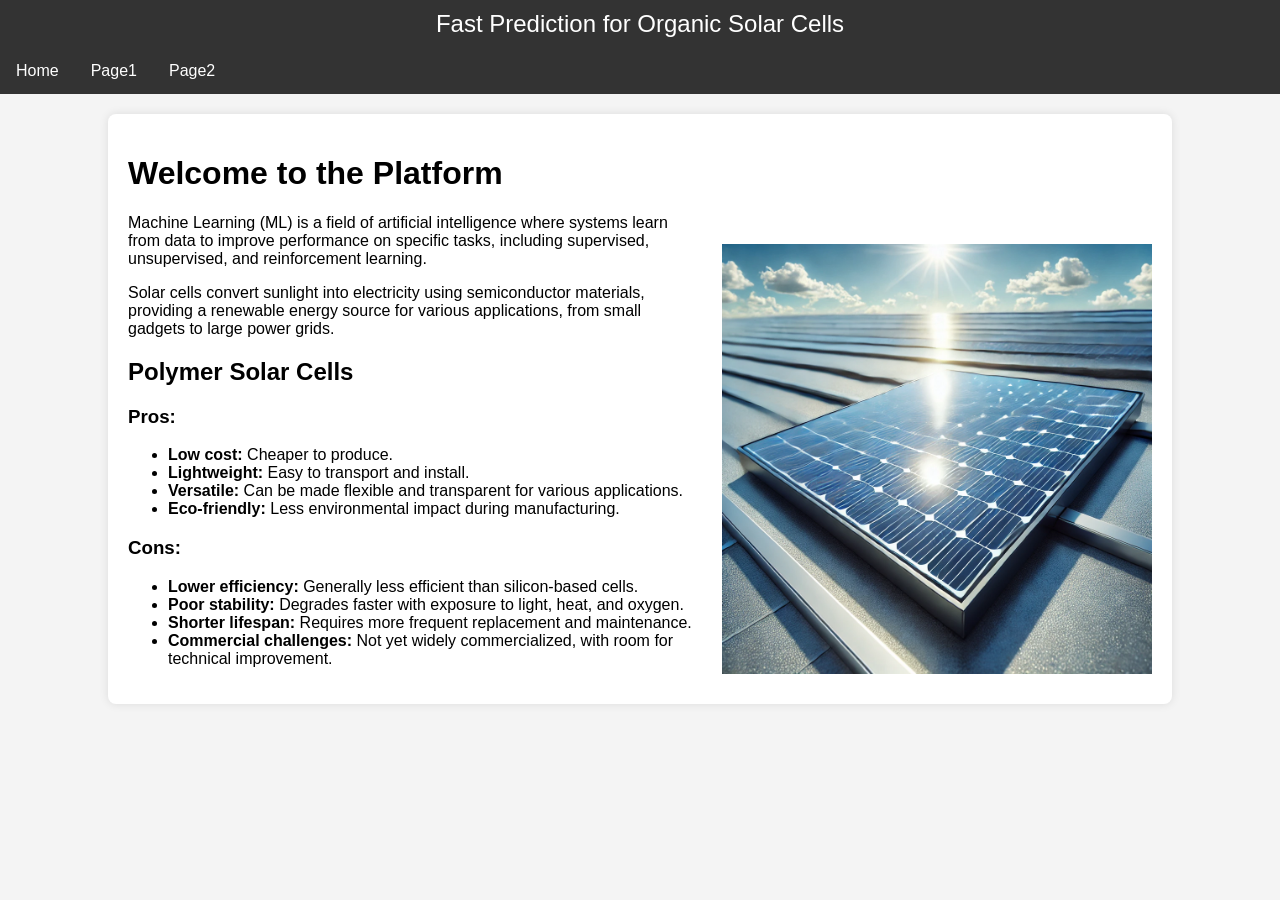
==== home.html @ 38e47391 "Add files via upload" ====
<!DOCTYPE html>
<html lang="en">
<head>
    <meta charset="UTF-8">
    <meta name="viewport" content="width=device-width, initial-scale=1.0">
    <title>Home - polymer-ml-platform</title>
    <style>
        body {
            font-family: Arial, sans-serif;
            background-color: #f4f4f4;
            margin: 0;
            padding: 0;
        }

        .header {
            background-color: #333;
            color: white;
            padding: 10px 0;
            text-align: center;
            font-size: 24px;
        }

        .header a {
            color: white;
            text-decoration: none;
        }

        .navbar {
            overflow: hidden;
            background-color: #333;
        }

        .navbar a {
            float: left;
            display: block;
            color: white;
            text-align: center;
            padding: 14px 16px;
            text-decoration: none;
        }

        .navbar a:hover {
            background-color: #ddd;
            color: black;
        }

        .container {
            width: 80%;
            margin: 20px auto;
            padding: 20px;
            background-color: white;
            box-shadow: 0 0 10px rgba(0, 0, 0, 0.1);
            border-radius: 8px;
            display: flex;
            justify-content: space-between;
        }

        .content {
            width: 60%;
        }

        .image {
            width: 45%;
            margin-left: 20px;
            margin-top: 110px; /* 增加圖片的上邊距 */
        }

        img {
            max-width: 100%;
            height: auto;
        }
    </style>
</head>
<body>
    <div class="header"><a href="index.html">Fast Prediction for Organic Solar Cells</a></div>
    <div class="navbar">
        <a href="home.html">Home</a>
        <a href="prediction.html">Page1</a>
        <a href="search.html">Page2</a>
    </div>
    <div class="container">
        <div class="content">
            <h1>Welcome to the Platform</h1>
            <p>Machine Learning (ML) is a field of artificial intelligence where systems learn from data to improve performance on specific tasks, including supervised, unsupervised, and reinforcement learning.</p>
            <p>Solar cells convert sunlight into electricity using semiconductor materials, providing a renewable energy source for various applications, from small gadgets to large power grids.</p>
            <h2>Polymer Solar Cells</h2>
            <h3>Pros:</h3>
            <ul>
                <li><strong>Low cost:</strong> Cheaper to produce.</li>
                <li><strong>Lightweight:</strong> Easy to transport and install.</li>
                <li><strong>Versatile:</strong> Can be made flexible and transparent for various applications.</li>
                <li><strong>Eco-friendly:</strong> Less environmental impact during manufacturing.</li>
            </ul>
            <h3>Cons:</h3>
            <ul>
                <li><strong>Lower efficiency:</strong> Generally less efficient than silicon-based cells.</li>
                <li><strong>Poor stability:</strong> Degrades faster with exposure to light, heat, and oxygen.</li>
                <li><strong>Shorter lifespan:</strong> Requires more frequent replacement and maintenance.</li>
                <li><strong>Commercial challenges:</strong> Not yet widely commercialized, with room for technical improvement.</li>
            </ul>
        </div>
        <div class="image">
            <img src="456.png" alt="Polymer Solar Cells Image">
        </div>
    </div>
</body>
</html>
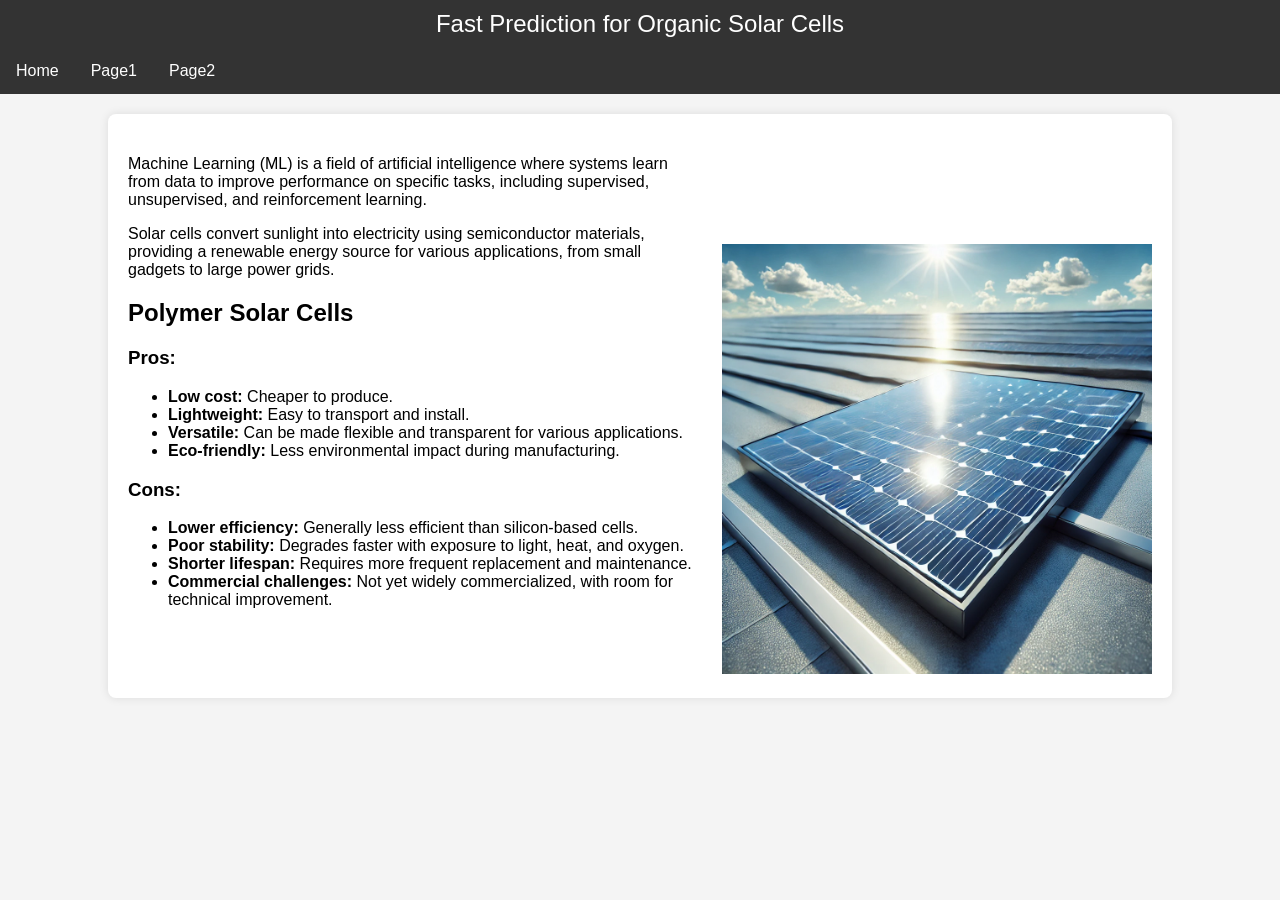
==== commit b438215c: "Update home.html" ====
--- a/home.html
+++ b/home.html
@@ -80,7 +80,7 @@
     </div>
     <div class="container">
         <div class="content">
-            <h1>Welcome to the Platform</h1>
+            <h1></h1>
             <p>Machine Learning (ML) is a field of artificial intelligence where systems learn from data to improve performance on specific tasks, including supervised, unsupervised, and reinforcement learning.</p>
             <p>Solar cells convert sunlight into electricity using semiconductor materials, providing a renewable energy source for various applications, from small gadgets to large power grids.</p>
             <h2>Polymer Solar Cells</h2>
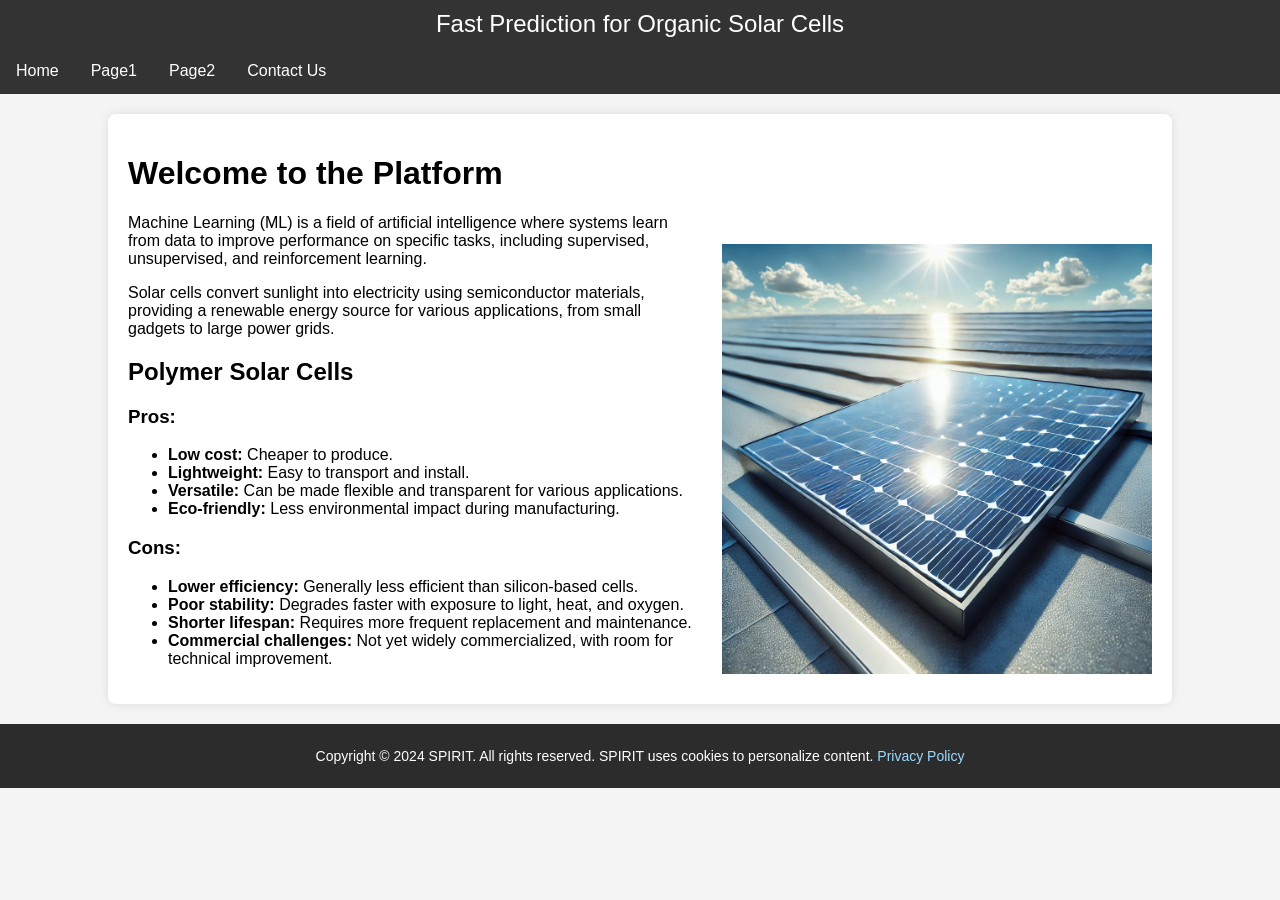
==== commit 0a134a8d: "Add files via upload" ====
--- a/home.html
+++ b/home.html
@@ -69,6 +69,25 @@
             max-width: 100%;
             height: auto;
         }
+        .footer {
+            background-color: #2c2c2c;
+            color: white;
+            text-align: center;
+            padding: 10px 0;
+            font-size: 14px;
+            position: relative;
+            bottom: 0;
+            width: 100%;
+        }
+
+        .footer a {
+            color: #9cdbff;
+            text-decoration: none;
+        }
+
+        .footer a:hover {
+            text-decoration: underline;
+        }
     </style>
 </head>
 <body>
@@ -77,10 +96,11 @@
         <a href="home.html">Home</a>
         <a href="prediction.html">Page1</a>
         <a href="search.html">Page2</a>
+        <a href="contact.html">Contact Us</a>
     </div>
     <div class="container">
         <div class="content">
-            <h1></h1>
+            <h1>Welcome to the Platform</h1>
             <p>Machine Learning (ML) is a field of artificial intelligence where systems learn from data to improve performance on specific tasks, including supervised, unsupervised, and reinforcement learning.</p>
             <p>Solar cells convert sunlight into electricity using semiconductor materials, providing a renewable energy source for various applications, from small gadgets to large power grids.</p>
             <h2>Polymer Solar Cells</h2>
@@ -103,5 +123,9 @@
             <img src="456.png" alt="Polymer Solar Cells Image">
         </div>
     </div>
+    <footer class="footer">
+        <p>Copyright © 2024 SPIRIT.   All rights reserved.  SPIRIT uses cookies to personalize content. <a href="privacy.html">Privacy Policy</a></p>
+        
+    </footer>
 </body>
 </html>
